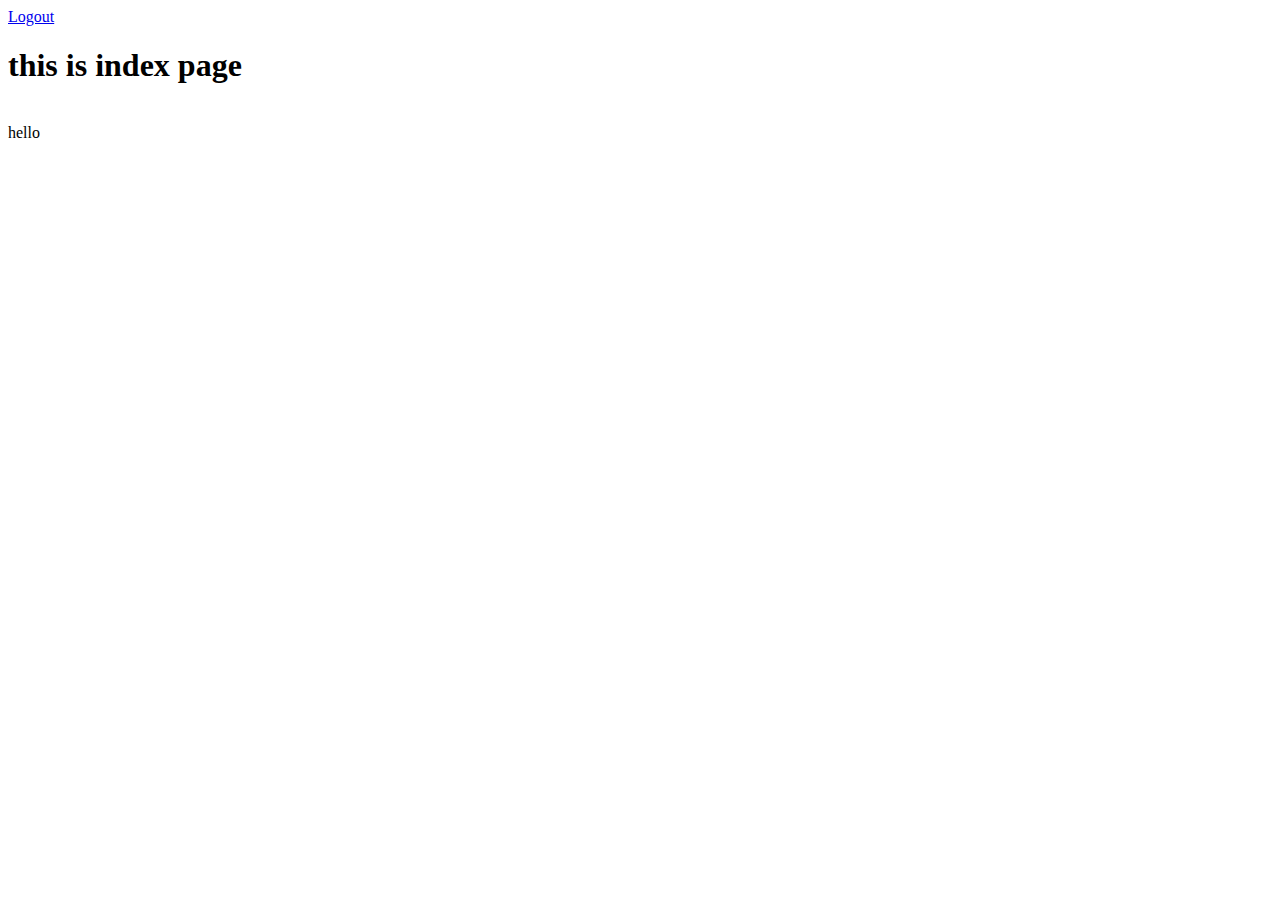
==== index.html @ e87f2185 "added php" ====
<!DOCTYPE html>
<html>
<head>
    <title>bullshit</title>
</head>
<body>
    <a href="php/logout.php">Logout</a>
    <h1>this is index page</h1>
    <br>

    <!--doesnt fuckuing workdorgn;rbdls.gkbs might remove-->
    hello <?php echo isset($user_data['User_Email']) ? $user_data['User_Email'] : ''; ?>
</body>
</html>
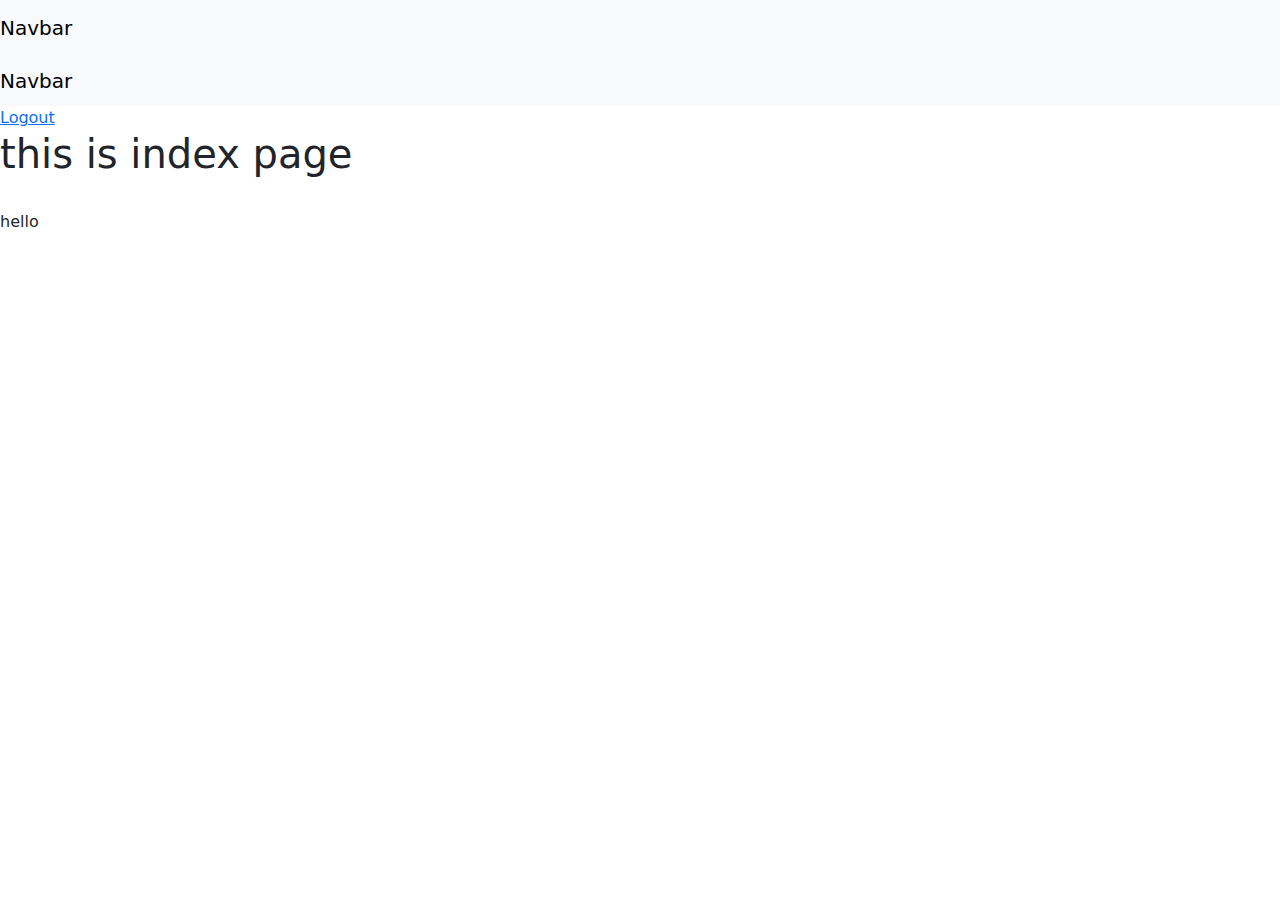
==== commit aeda9428: "organized and framework added" ====
--- a/index.html
+++ b/index.html
@@ -2,13 +2,33 @@
 <html>
 <head>
     <title>bullshit</title>
+    <meta charset="UTF-8">
+    <meta name="viewport" content="width=device-width, initial-scale=1">
+    <link rel="stylesheet" href="css/bootstrap.css" />
 </head>
 <body>
-    <a href="php/logout.php">Logout</a>
-    <h1>this is index page</h1>
-    <br>
+    <header>
+        <!-- As a link -->
+        <nav class="navbar navbar-light bg-light">
+            <a class="navbar-brand" href="#">Navbar</a>
+        </nav>
+  
+        <!-- As a heading -->
+        <nav class="navbar navbar-light bg-light">
+            <span class="navbar-brand mb-0 h1">Navbar</span>
+        </nav>
+    </header>
 
-    <!--doesnt fuckuing workdorgn;rbdls.gkbs might remove-->
-    hello <?php echo isset($user_data['User_Email']) ? $user_data['User_Email'] : ''; ?>
+    <main>
+        <a href="php/logout.php">Logout</a>
+        <h1>this is index page</h1>
+        <br>
+
+        <!--doesnt fuckuing workdorgn;rbdls.gkbs might remove-->
+        hello <?php echo isset($user_data['User_Email']) ? $user_data['User_Email'] : ''; ?>
+    </main>
+
+    <script src="js/bootstrap.bundle.js"> </script>
+    
 </body>
-</html>+</html>
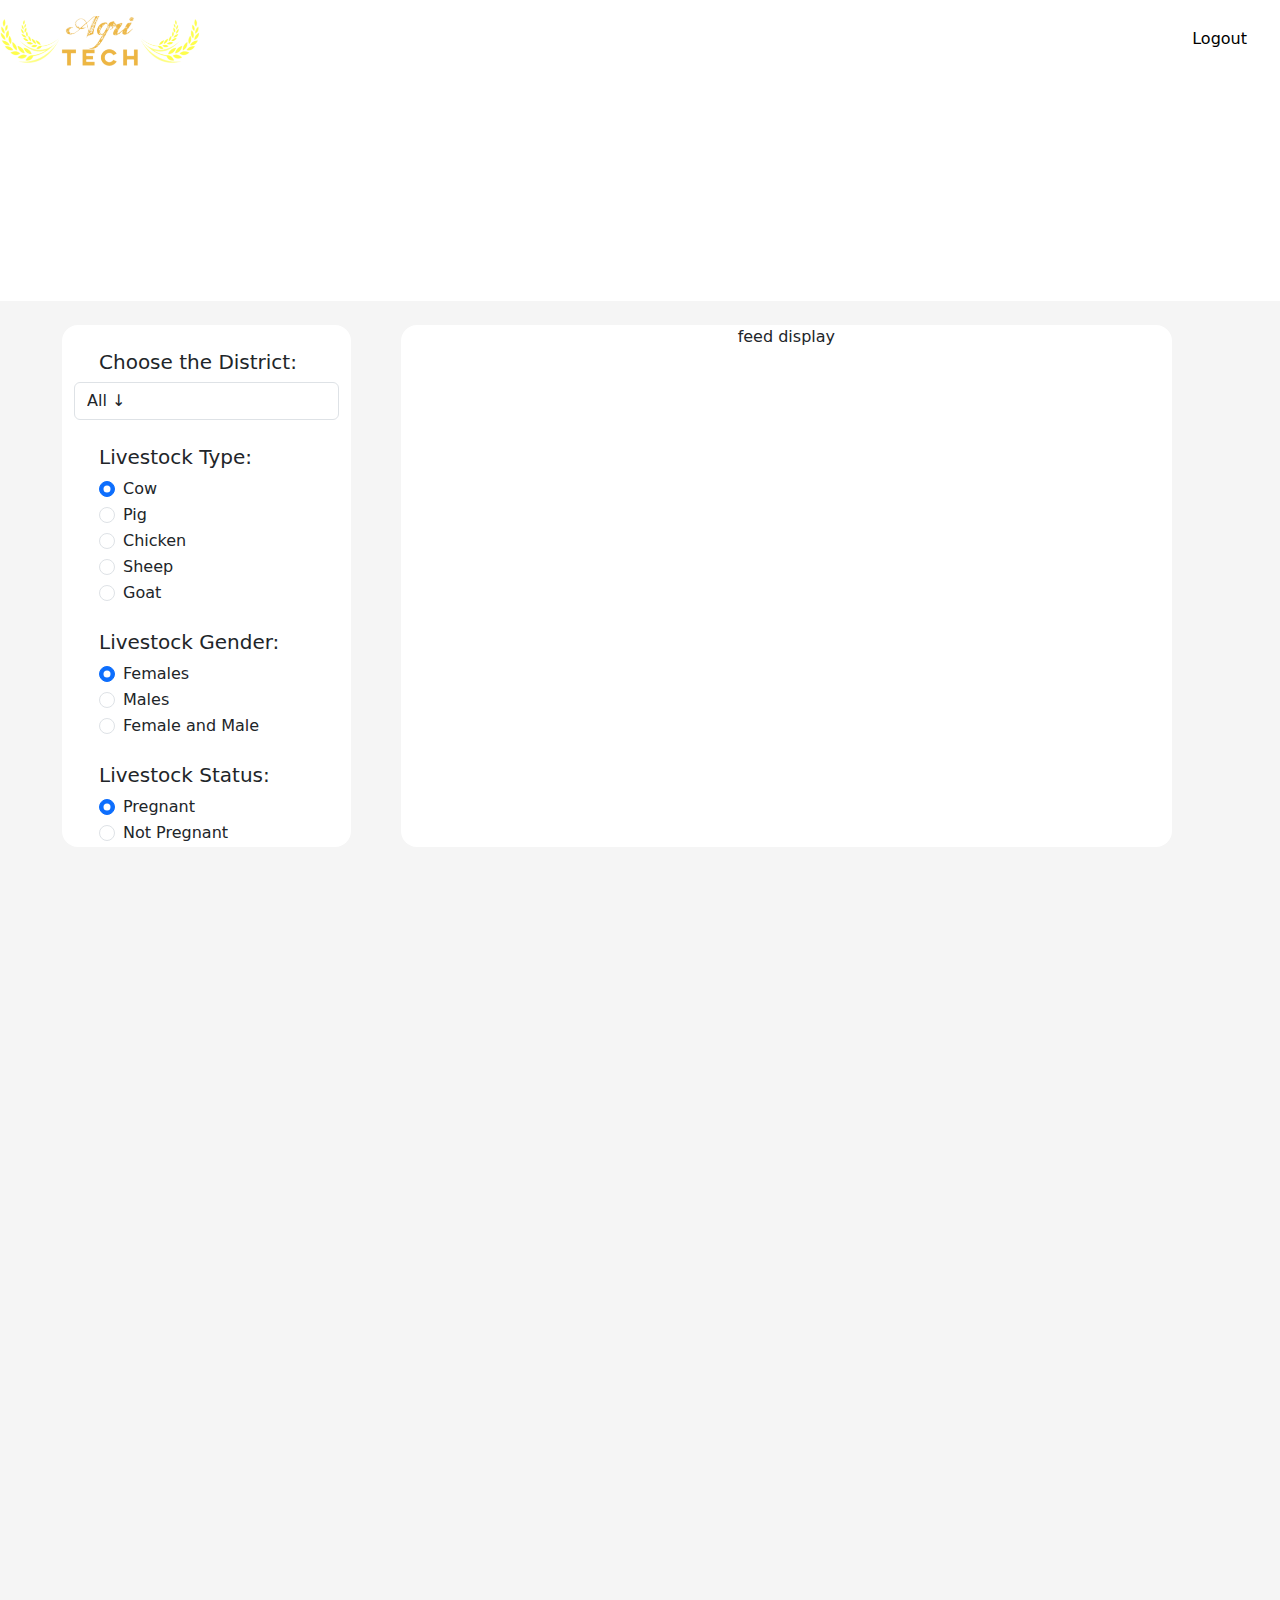
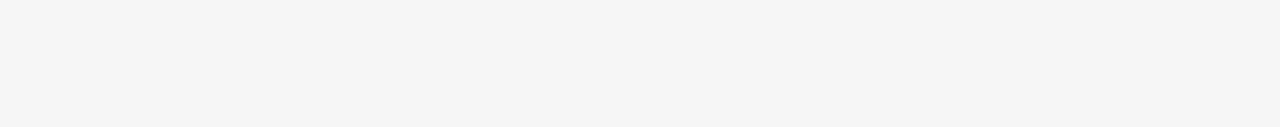
==== commit 12d2c7fe: "draft for home page" ====
--- a/index.html
+++ b/index.html
@@ -1,31 +1,173 @@
 <!DOCTYPE html>
 <html>
 <head>
-    <title>bullshit</title>
-    <meta charset="UTF-8">
-    <meta name="viewport" content="width=device-width, initial-scale=1">
-    <link rel="stylesheet" href="css/bootstrap.css" />
+  <title>bullshit</title>
+  <meta charset="UTF-8">
+  <meta name="viewport" content="width=device-width, initial-scale=1">
+  <link rel="stylesheet" href="css/bootstrap.css" />
 </head>
 <body>
     <header>
-        <!-- As a link -->
-        <nav class="navbar navbar-light bg-light">
-            <a class="navbar-brand" href="#">Navbar</a>
-        </nav>
-  
-        <!-- As a heading -->
-        <nav class="navbar navbar-light bg-light">
-            <span class="navbar-brand mb-0 h1">Navbar</span>
-        </nav>
+      <style>
+        .homenav {
+          position: fixed;
+          top: 0;
+          width: 100%;
+        }
+        .back {
+          background-image: url('/CIS-290-Project/media/background.png');
+          background-repeat: no-repeat;
+          background-position: top right;
+          height: 325px;
+        }
+      </style>
+      <div class="back">
+        <div class="homenav d-flex flex-wrap justify-content-between align-items-center py-3" 
+        style="background-image: url('/CIS-290-Project/media/clipped.png'); background-position: top right; background-repeat: no-repeat; background-color: white;">
+          <img src="media/logo.png" alt="logo" style="height: 50px; width: 200px;">
+          <ul class="nav">
+            <li style="margin-right: 100px;"><a href="index.html" class="nav-link" style="color: white; text-decoration: none; font-size: large; font-weight: 600;">HOME</a></li>
+            <li style="margin-right: 100px;"><a href="about.html" class="nav-link" style="color: white; text-decoration: none; font-size: large; font-weight: 600;">ABOUT</a></li>
+            <li style="margin-right: 100px;"><a href="contact.html" class="nav-link" style="color: white; text-decoration: none; font-size: large; font-weight: 600;">CONTACT US</a></li>
+            <li><button type="button" class="btn"><a href="php/logout.php" style="text-decoration: none; color: black; margin-left: 50px; margin-right: 20px;">Logout</a></button></li>
+          </ul>
+        </div>
+      </div>
     </header>
 
-    <main>
-        <a href="php/logout.php">Logout</a>
-        <h1>this is index page</h1>
-        <br>
+    <main style="background-color: #f5f5f5;">
+      <section class="container-fluid">
 
-        <!--doesnt fuckuing workdorgn;rbdls.gkbs might remove-->
-        hello <?php echo isset($user_data['User_Email']) ? $user_data['User_Email'] : ''; ?>
+        <div class="row mb-3 g-4 text-center" style="margin-left: 50px; margin-right: 50px;">
+          <div class="rounded-4 col-3 themed-grid-col text-center" style="background-color: white; margin-right: 50px;">
+            <h5 class="text-start" for="district-select" style="margin-top: 25px; margin-left: 25px;">Choose the District:</h5>
+            <select class="form-control" id="district-select">
+              <option value="">All &darr;</option>
+              <option value="Corozal">Corozal District</option>
+              <option value="Orange Walk">Orange Walk District</option>
+              <option value="Cayo">Cayo District</option>
+              <option value="Stann Creek">Stann Creek District</option>
+              <option value="Toledo">Toledo District</option>
+            </select>
+
+            <h5 class="text-start" style="margin-top: 25px; margin-left: 25px;">Livestock Type:</h5>
+            <form class="form" style="margin-left: 25px;">
+              <div class="form-check">
+                <input class="form-check-input" type="radio" name="livestock" value="option1" checked>
+                <label class="form-check-label d-flex align-items-center" name="livestock">
+                  Cow
+                </label>
+              </div>
+              <div class="form-check">
+                <input class="form-check-input" type="radio" name="livestock" value="option2">
+                <label class="form-check-label d-flex align-items-center" name="livestock">
+                  Pig
+                </label>
+              </div>
+              <div class="form-check">
+                <input class="form-check-input" type="radio" name="livestock" value="option3">
+                <label class="form-check-label d-flex align-items-center" name="livestock">
+                  Chicken
+                </label>
+              </div>
+              <div class="form-check">
+                <input class="form-check-input" type="radio" name="livestock" value="option4">
+                <label class="form-check-label d-flex align-items-center" name="livestock">
+                  Sheep
+                </label>
+              </div>
+              <div class="form-check">
+                <input class="form-check-input" type="radio" name="livestock" value="option5">
+                <label class="form-check-label d-flex align-items-center" name="livestock">
+                  Goat
+                </label>
+              </div>
+            </form>
+
+            <h5 class="text-start" style="margin-top: 25px; margin-left: 25px;">Livestock Gender:</h5>
+            <form class="form" style="margin-left: 25px;">
+              <div class="form-check">
+                <input class="form-check-input" type="radio" name="gender" value="option1" checked>
+                <label class="form-check-label d-flex align-items-center" name="gender">
+                  Females
+                </label>
+              </div>
+              <div class="form-check">
+                <input class="form-check-input" type="radio" name="gender" value="option2">
+                <label class="form-check-label d-flex align-items-center" name="gender">
+                  Males
+                </label>
+              </div>
+              <div class="form-check">
+                <input class="form-check-input" type="radio" name="gender" value="option3">
+                <label class="form-check-label d-flex align-items-center" name="gender">
+                  Female and Male
+                </label>
+              </div>
+            </form>
+
+            <h5 class="text-start" style="margin-top: 25px; margin-left: 25px;">Livestock Status:</h5>
+            <form class="form" style="margin-left: 25px;">
+              <div class="form-check">
+                <input class="form-check-input" type="radio" name="status" value="option1" checked>
+                <label class="form-check-label d-flex align-items-center" name="status">
+                  Pregnant
+                </label>
+              </div>
+              <div class="form-check">
+                <input class="form-check-input" type="radio" name="status" value="option2">
+                <label class="form-check-label d-flex align-items-center" name="status">
+                  Not Pregnant
+                </label>
+              </div>
+            </form>
+
+            
+          </div>
+
+          <div class="rounded-4 col-8 themed-grid-col" style="background-color: white;">
+            feed display
+          </div>
+        </div>
+      </section>
+      <br>
+      <br>
+      <br>
+      <br>
+      <br>
+      <br>
+      <br>
+      <br>
+      <br>
+      <br>
+      <br>
+      <br>
+      <br>
+      <br>
+      <br>
+      <br>
+      <br>
+      <br>
+      <br>
+      <br>
+      <br>
+      <br>
+      <br>
+      <br>
+      <br>
+      <br>
+      <br>
+      <br>
+      <br>
+      <br>
+      <br>
+      <br>
+      <br>
+      <br>
+      <br>
+      <br>
+
+
     </main>
 
     <script src="js/bootstrap.bundle.js"> </script>
